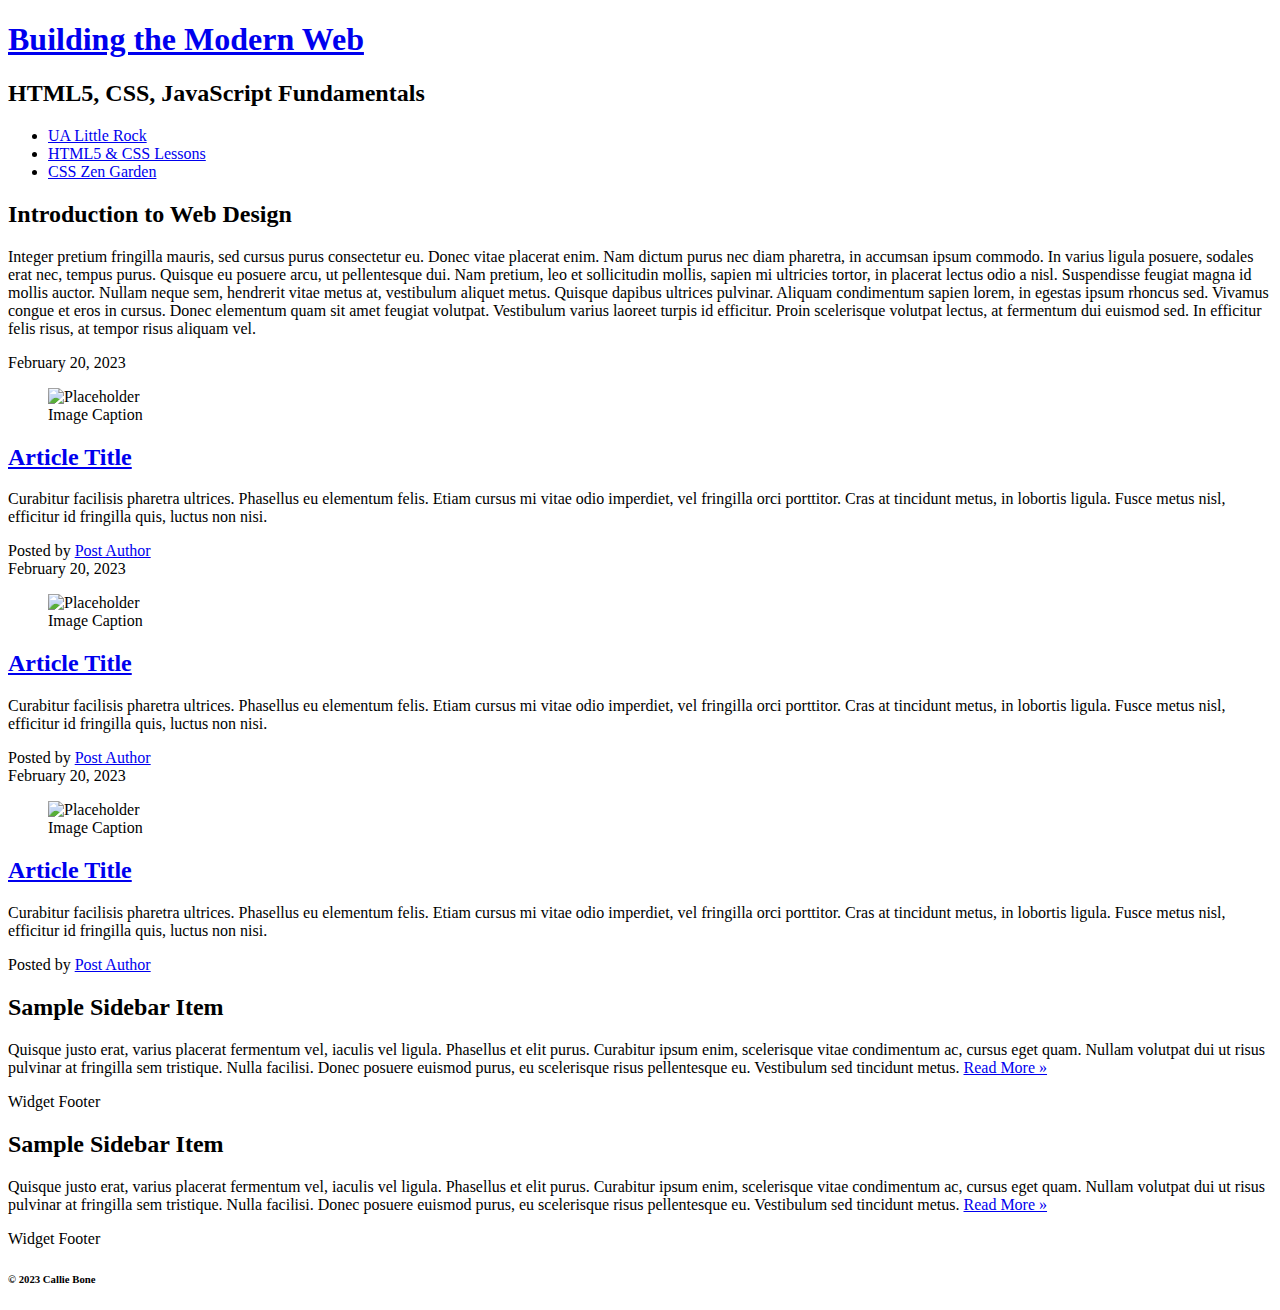
==== css-demo/index.html @ 7439b9ba "css update style" ====
<!DOCTYPE html>
<html lang="en">

<head>
  <title>IFSC 1310 - Prototype</title>
  <meta charset="UTF-8">
  <meta name="description" content="Keyword rich narrative on site purpose">
  <meta name="author" content="Callie Bone">
  <link rel="preconnect" href="https://fonts.googleapis.com">
  <link rel="preconnect" href="https://fonts.gstatic.com" crossorigin>
  <link href="https://fonts.googleapis.com/css2?family=Oswald&display=swap" rel="stylesheet">
  <href="assets /css/style.css" rel="stylesheet" />
</head>

<body>
  <header role="banner" class="primary">
    <h1><a href="index.html">Building the Modern Web</a></h1>
    <h2>HTML5, CSS, JavaScript Fundamentals</h2>
    <nav role="navigation">
      <ul>
        <li><a href="https://ualr.edu/">UA Little Rock</a></li>
        <li><a href="http://learn.shayhowe.com/html-css/getting-to-know-html/">HTML5 & CSS Lessons</a></li>
        <li><a href="http://www.csszengarden.com/">CSS Zen Garden</a></li>
      </ul>
    </nav>
  </header>
  <section id="intro" class="container">
    <h2>Introduction to Web Design</h2>
    <p>Integer pretium fringilla mauris, sed cursus purus consectetur eu. Donec vitae placerat enim. Nam dictum purus nec diam pharetra, in accumsan ipsum commodo. In varius ligula posuere, sodales erat nec, tempus purus. Quisque eu posuere arcu, ut pellentesque
      dui. Nam pretium, leo et sollicitudin mollis, sapien mi ultricies tortor, in placerat lectus odio a nisl. Suspendisse feugiat magna id mollis auctor. Nullam neque sem, hendrerit vitae metus at, vestibulum aliquet metus. Quisque dapibus ultrices
      pulvinar. Aliquam condimentum sapien lorem, in egestas ipsum rhoncus sed. Vivamus congue et eros in cursus. Donec elementum quam sit amet feugiat volutpat. Vestibulum varius laoreet turpis id efficitur. Proin scelerisque volutpat lectus, at fermentum
      dui euismod sed. In efficitur felis risus, at tempor risus aliquam vel.</p>
  </section>

  <section id="content" class="container">
    <article class="post">
      <header>
        <time class="post-date" datetime="2023-02-20">February 20, 2023</time>
        <figure>
          <img src="https://via.placeholder.com/300x200" alt="Placeholder">
          <figcaption>Image Caption</figcaption>
        </figure>
        <h2> <a href="#" rel="bookmark" title="link to this post">Article Title</a> </h2>
      </header>
      <p>Curabitur facilisis pharetra ultrices. Phasellus eu elementum felis. Etiam cursus mi vitae odio imperdiet, vel fringilla orci porttitor. Cras at tincidunt metus, in lobortis ligula. Fusce metus nisl, efficitur id fringilla quis, luctus non nisi.
      </p>
      <footer class="post-meta"> Posted by <a href="#">Post Author</a></footer>
    </article>
    <article class="post">
      <header>
        <time class="post-date" datetime="2023-02-20">February 20, 2023</time>
        <figure>
          <img src="https://via.placeholder.com/300x200" alt="Placeholder">
          <figcaption>Image Caption</figcaption>
        </figure>
        <h2> <a href="#" rel="bookmark" title="link to this post">Article Title</a> </h2>
      </header>
      <p>Curabitur facilisis pharetra ultrices. Phasellus eu elementum felis. Etiam cursus mi vitae odio imperdiet, vel fringilla orci porttitor. Cras at tincidunt metus, in lobortis ligula. Fusce metus nisl, efficitur id fringilla quis, luctus non nisi.
      </p>
      <footer class="post-meta"> Posted by <a href="#">Post Author</a></footer>
    </article>
    <article class="post">
      <header>
        <time class="post-date" datetime="2023-02-20">February 20, 2023</time>
        <figure>
          <img src="https://via.placeholder.com/300x200" alt="Placeholder">
          <figcaption>Image Caption</figcaption>
        </figure>
        <h2> <a href="#" rel="bookmark" title="link to this post">Article Title</a> </h2>
      </header>
      <p>Curabitur facilisis pharetra ultrices. Phasellus eu elementum felis. Etiam cursus mi vitae odio imperdiet, vel fringilla orci porttitor. Cras at tincidunt metus, in lobortis ligula. Fusce metus nisl, efficitur id fringilla quis, luctus non nisi.</p>
      <footer class="post-meta"> Posted by <a href="#">Post Author</a></footer>
    </article>
  </section>
  <aside role="complementary">
    <div class="container">
      <article class="widget">
        <header>
          <h2>Sample Sidebar Item </h2>
        </header>
        <p>Quisque justo erat, varius placerat fermentum vel, iaculis vel ligula. Phasellus et elit purus. Curabitur ipsum enim, scelerisque vitae condimentum ac, cursus eget quam. Nullam volutpat dui ut risus pulvinar at fringilla sem tristique. Nulla facilisi.
          Donec posuere euismod purus, eu scelerisque risus pellentesque eu. Vestibulum sed tincidunt metus. <a href="#">Read More &raquo;</a></p>
        <footer>Widget Footer</footer>
      </article>
      <article class="widget">
        <header>
          <h2>Sample Sidebar Item </h2>
        </header>
        <p>Quisque justo erat, varius placerat fermentum vel, iaculis vel ligula. Phasellus et elit purus. Curabitur ipsum enim, scelerisque vitae condimentum ac, cursus eget quam. Nullam volutpat dui ut risus pulvinar at fringilla sem tristique. Nulla facilisi.
          Donec posuere euismod purus, eu scelerisque risus pellentesque eu. Vestibulum sed tincidunt metus. <a href="#">Read More &raquo;</a></p>
        <footer>Widget Footer</footer>
      </article>
    </div>
  </aside>
  <!--#secondary -->
  <!--#content -->

  <footer id="colophon" role="contentinfo">
    <h6>&copy; 2023 Callie Bone</h6>
  </footer>
</body>

</html>
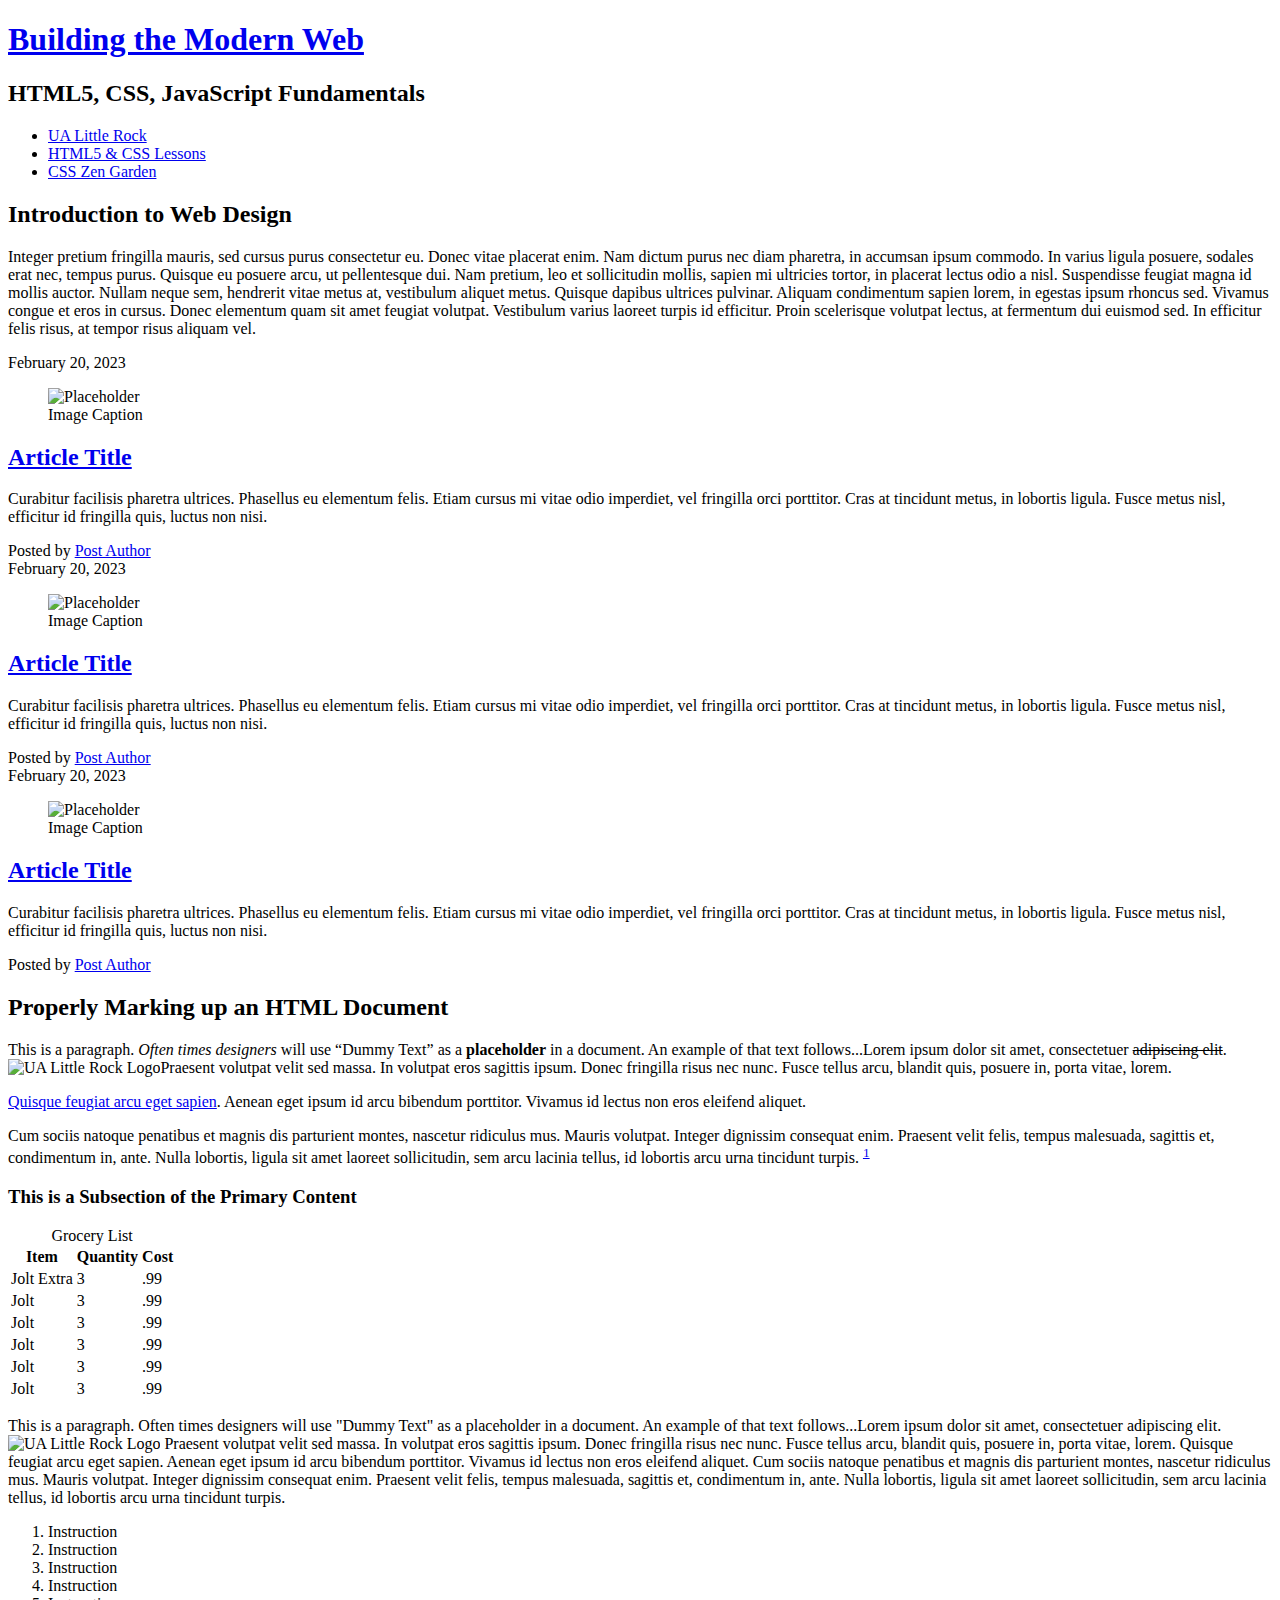
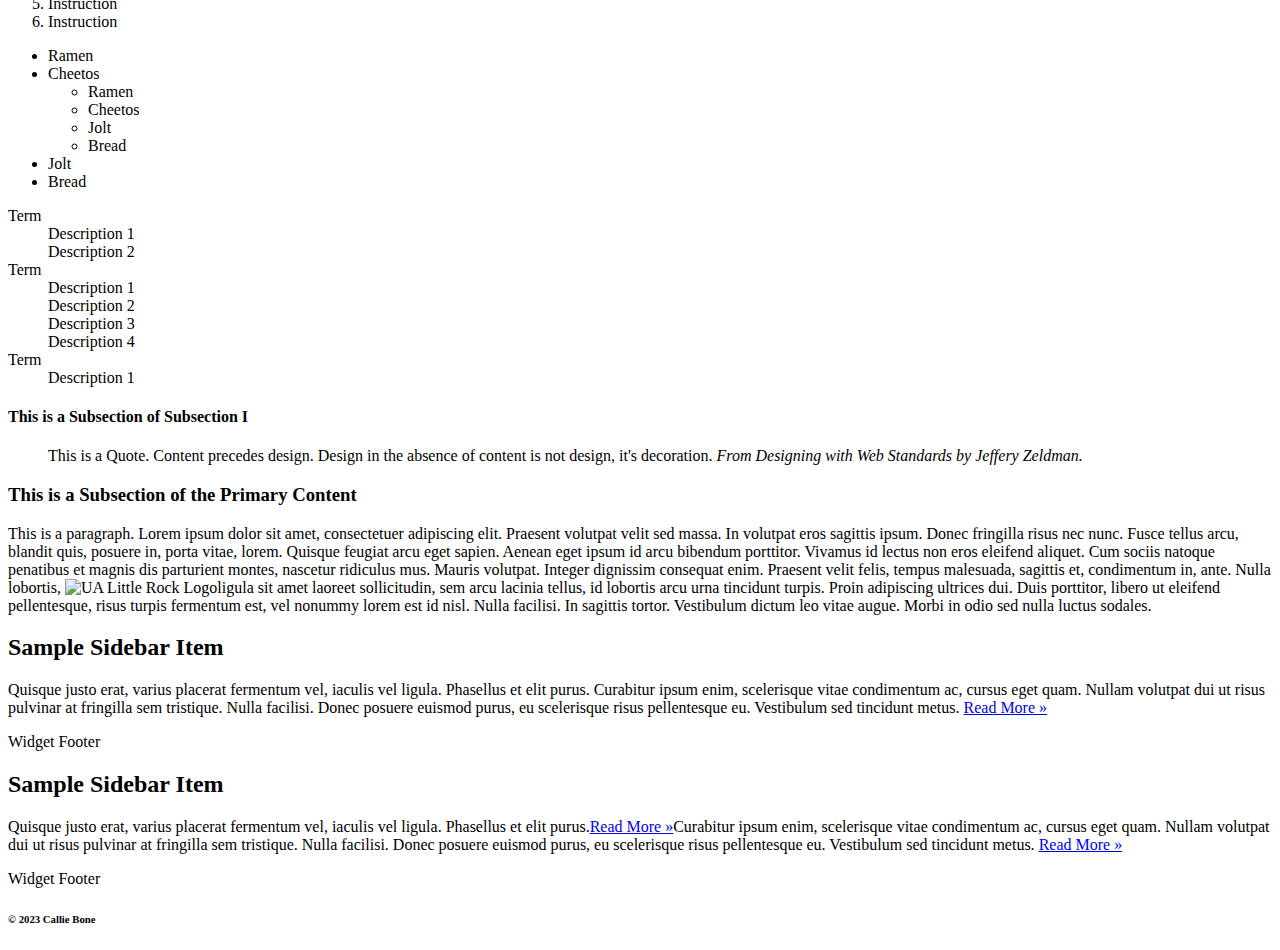
==== commit 5b7930e3: "Multiple Workings" ====
--- a/css-demo/index.html
+++ b/css-demo/index.html
@@ -5,11 +5,10 @@
   <title>IFSC 1310 - Prototype</title>
   <meta charset="UTF-8">
   <meta name="description" content="Keyword rich narrative on site purpose">
-  <meta name="author" content="Callie Bone">
+  <meta name="author" content="Thomas Wallace">
   <link rel="preconnect" href="https://fonts.googleapis.com">
   <link rel="preconnect" href="https://fonts.gstatic.com" crossorigin>
-  <link href="https://fonts.googleapis.com/css2?family=Oswald&display=swap" rel="stylesheet">
-  <href="assets /css/style.css" rel="stylesheet" />
+  <link href="https://fonts.googleapis.com/css2?family=Gabarito&display=swap" rel="stylesheet">
 </head>
 
 <body>
@@ -31,7 +30,6 @@
       pulvinar. Aliquam condimentum sapien lorem, in egestas ipsum rhoncus sed. Vivamus congue et eros in cursus. Donec elementum quam sit amet feugiat volutpat. Vestibulum varius laoreet turpis id efficitur. Proin scelerisque volutpat lectus, at fermentum
       dui euismod sed. In efficitur felis risus, at tempor risus aliquam vel.</p>
   </section>
-
   <section id="content" class="container">
     <article class="post">
       <header>
@@ -72,6 +70,120 @@
       <footer class="post-meta"> Posted by <a href="#">Post Author</a></footer>
     </article>
   </section>
+  <section id="practice" class="container">
+  <h2>Properly Marking up an HTML Document</h2>
+  <!--(Primary Content Heading)-->
+
+  <p>This is a paragraph. <em>Often times designers</em> will use <q>Dummy Text</q> as a <strong>placeholder</strong> in a document. An example of that text follows...Lorem ipsum dolor sit amet, consectetuer <del>adipiscing elit</del>. <img src="https://thomaswallace.net/wp-content/uploads/2018/02/ualr.png" alt="UA Little Rock Logo" class="img-right"/>Praesent volutpat
+    velit sed massa. In volutpat eros sagittis ipsum. Donec fringilla risus nec nunc. Fusce tellus arcu, blandit quis, posuere in, porta vitae, lorem.</p>
+
+  <p> <a href="#">Quisque feugiat arcu eget sapien</a>. <span class="foo">Aenean</span> eget ipsum id arcu bibendum porttitor. Vivamus id lectus non eros eleifend aliquet.</p>
+  <p> Cum sociis natoque penatibus et magnis dis parturient montes, nascetur ridiculus mus. Mauris volutpat. Integer dignissim consequat enim. Praesent velit felis,
+    tempus malesuada, sagittis et, condimentum in, ante. Nulla lobortis, ligula sit amet laoreet sollicitudin, sem arcu lacinia tellus, id lobortis arcu urna tincidunt turpis. <sup><a href="#">1</a></sup> </p>
+
+  <h3>This is a Subsection of the Primary Content</h3>
+  <!-- (Subsection I)-->
+
+  <table class="5-col">
+    <caption>Grocery List</caption>
+    <thead>
+      <!--Design Time Attribute - Remove before Prodution-->
+      <tr>
+        <th scope="col">Item</th>
+        <th scope="col">Quantity</th>
+        <th scope="col">Cost</th>
+      </tr>
+    </thead>
+    <tr>
+      <td>Jolt Extra</td>
+      <td>3</td>
+      <td>.99</td>
+    </tr>
+    <tr>
+      <td>Jolt</td>
+      <td>3</td>
+      <td>.99</td>
+    </tr>
+    <tr>
+      <td>Jolt</td>
+      <td>3</td>
+      <td>.99</td>
+    </tr>
+    <tr>
+      <td>Jolt</td>
+      <td>3</td>
+      <td>.99</td>
+    </tr>
+    <tr>
+      <td>Jolt</td>
+      <td>3</td>
+      <td>.99</td>
+    </tr>
+    <tr>
+      <td>Jolt</td>
+      <td>3</td>
+      <td>.99</td>
+    </tr>
+  </table>
+
+  <p>This is a paragraph. Often times designers will use "Dummy Text" as a placeholder in a document. An example of that text follows...Lorem ipsum dolor sit amet, consectetuer adipiscing elit.<img src="https://thomaswallace.net/wp-content/uploads/2018/02/ualr.png" alt="UA Little Rock Logo" class="img-left"/> Praesent volutpat velit sed massa. In volutpat eros sagittis
+    ipsum. Donec fringilla risus nec nunc. Fusce tellus arcu, blandit quis, posuere in, porta vitae, lorem. Quisque feugiat arcu eget sapien. Aenean eget ipsum id arcu bibendum porttitor. Vivamus id lectus non eros eleifend aliquet. Cum sociis natoque
+    penatibus et magnis dis parturient montes, nascetur ridiculus mus. Mauris volutpat. Integer dignissim consequat enim. Praesent velit felis, tempus malesuada, sagittis et, condimentum in, ante. Nulla lobortis, ligula sit amet laoreet sollicitudin,
+    sem arcu lacinia tellus, id lobortis arcu urna tincidunt turpis.</p>
+
+  <!--This is a list of instructions.-->
+
+  <ol>
+    <li>Instruction</li>
+    <li>Instruction</li>
+    <li>Instruction</li>
+    <li>Instruction</li>
+    <li>Instruction</li>
+    <li>Instruction</li>
+  </ol>
+
+  <!--This is a list of items to purchase at the grocery store.-->
+
+  <ul>
+    <li>Ramen</li>
+    <li>Cheetos
+      <ul>
+        <li>Ramen</li>
+        <li>Cheetos</li>
+        <li>Jolt</li>
+        <li>Bread</li>
+      </ul>
+    </li>
+    <li>Jolt</li>
+    <li>Bread</li>
+  </ul>
+
+  <!--This is an Example of how we should mark up a term and its description(s)-->
+  <dl>
+    <dt>Term</dt>
+    <dd>Description 1</dd>
+    <dd>Description 2</dd>
+    <dt>Term</dt>
+    <dd>Description 1</dd>
+    <dd>Description 2</dd>
+    <dd>Description 3</dd>
+    <dd>Description 4</dd>
+    <dt>Term</dt>
+    <dd>Description 1</dd>
+  </dl>
+
+  <h4>This is a Subsection of Subsection I</h4>
+
+  <blockquote>This is a Quote. Content precedes design. Design in the absence of content is not design, it's decoration. <cite>From Designing with Web Standards by Jeffery Zeldman.</cite></blockquote>
+
+  <h3>This is a Subsection of the Primary Content</h3>
+  <!--(Subsection II)-->
+
+  <p>This is a paragraph. Lorem ipsum dolor sit amet, consectetuer adipiscing elit. Praesent volutpat velit sed massa. In volutpat eros sagittis ipsum. Donec fringilla risus nec nunc. Fusce tellus arcu, blandit quis, posuere in, porta vitae, lorem. Quisque
+    feugiat arcu eget sapien. Aenean eget ipsum id arcu bibendum porttitor. Vivamus id lectus non eros eleifend aliquet. Cum sociis natoque penatibus et magnis dis parturient montes, nascetur ridiculus mus. Mauris volutpat. Integer dignissim consequat
+    enim. Praesent velit felis, tempus malesuada, sagittis et, condimentum in, ante. Nulla lobortis, <img src="https://thomaswallace.net/wp-content/uploads/2018/02/ualr.png" alt="UA Little Rock Logo" class="img-center"/>ligula sit amet laoreet sollicitudin, sem arcu lacinia tellus, id lobortis arcu urna tincidunt turpis. Proin adipiscing ultrices dui. Duis porttitor,
+    libero ut eleifend pellentesque, risus turpis fermentum est, vel nonummy lorem est id nisl. Nulla facilisi. In sagittis tortor. Vestibulum dictum leo vitae augue. Morbi in odio sed nulla luctus sodales.</p>
+</section>
   <aside role="complementary">
     <div class="container">
       <article class="widget">
@@ -86,7 +198,7 @@
         <header>
           <h2>Sample Sidebar Item </h2>
         </header>
-        <p>Quisque justo erat, varius placerat fermentum vel, iaculis vel ligula. Phasellus et elit purus. Curabitur ipsum enim, scelerisque vitae condimentum ac, cursus eget quam. Nullam volutpat dui ut risus pulvinar at fringilla sem tristique. Nulla facilisi.
+        <p>Quisque justo erat, varius placerat fermentum vel, iaculis vel ligula. Phasellus et elit purus.<a href="#">Read More &raquo;</a>Curabitur ipsum enim, scelerisque vitae condimentum ac, cursus eget quam. Nullam volutpat dui ut risus pulvinar at fringilla sem tristique. Nulla facilisi.
           Donec posuere euismod purus, eu scelerisque risus pellentesque eu. Vestibulum sed tincidunt metus. <a href="#">Read More &raquo;</a></p>
         <footer>Widget Footer</footer>
       </article>
@@ -94,7 +206,6 @@
   </aside>
   <!--#secondary -->
   <!--#content -->
-
   <footer id="colophon" role="contentinfo">
     <h6>&copy; 2023 Callie Bone</h6>
   </footer>
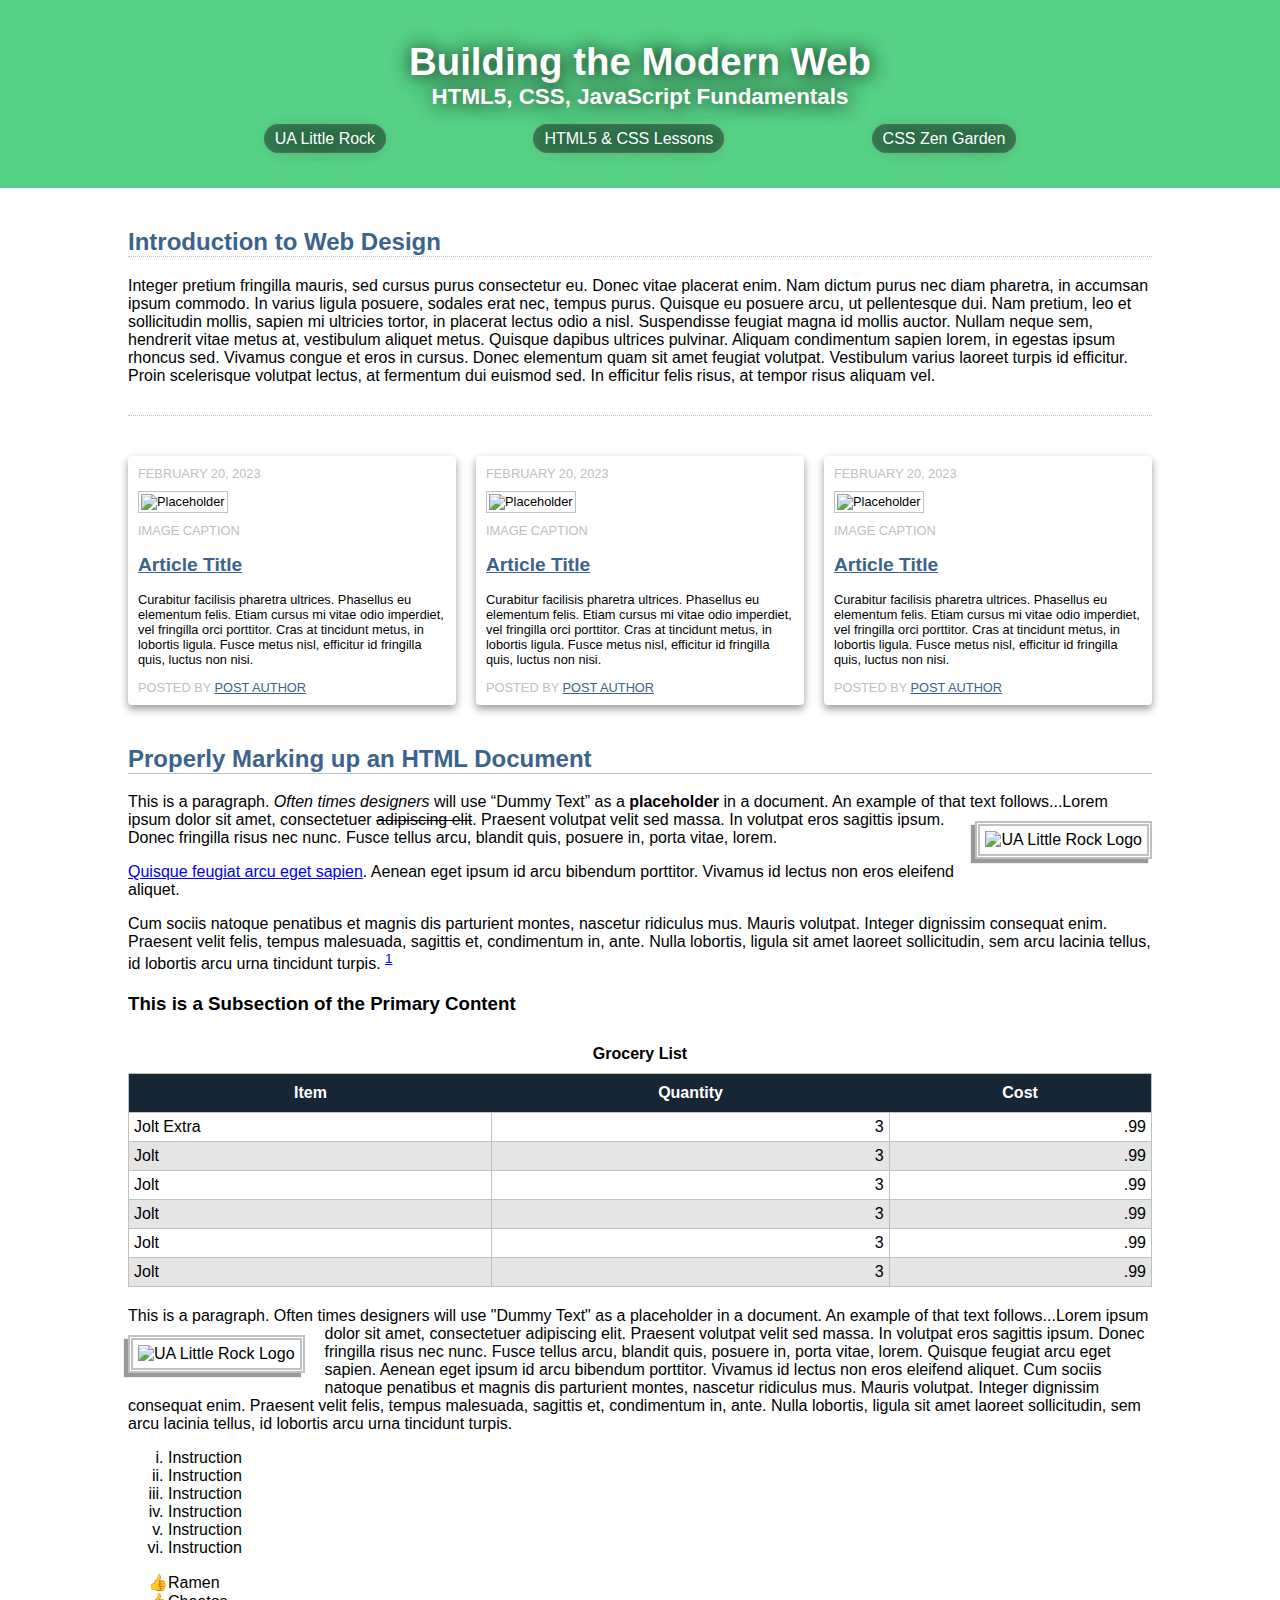
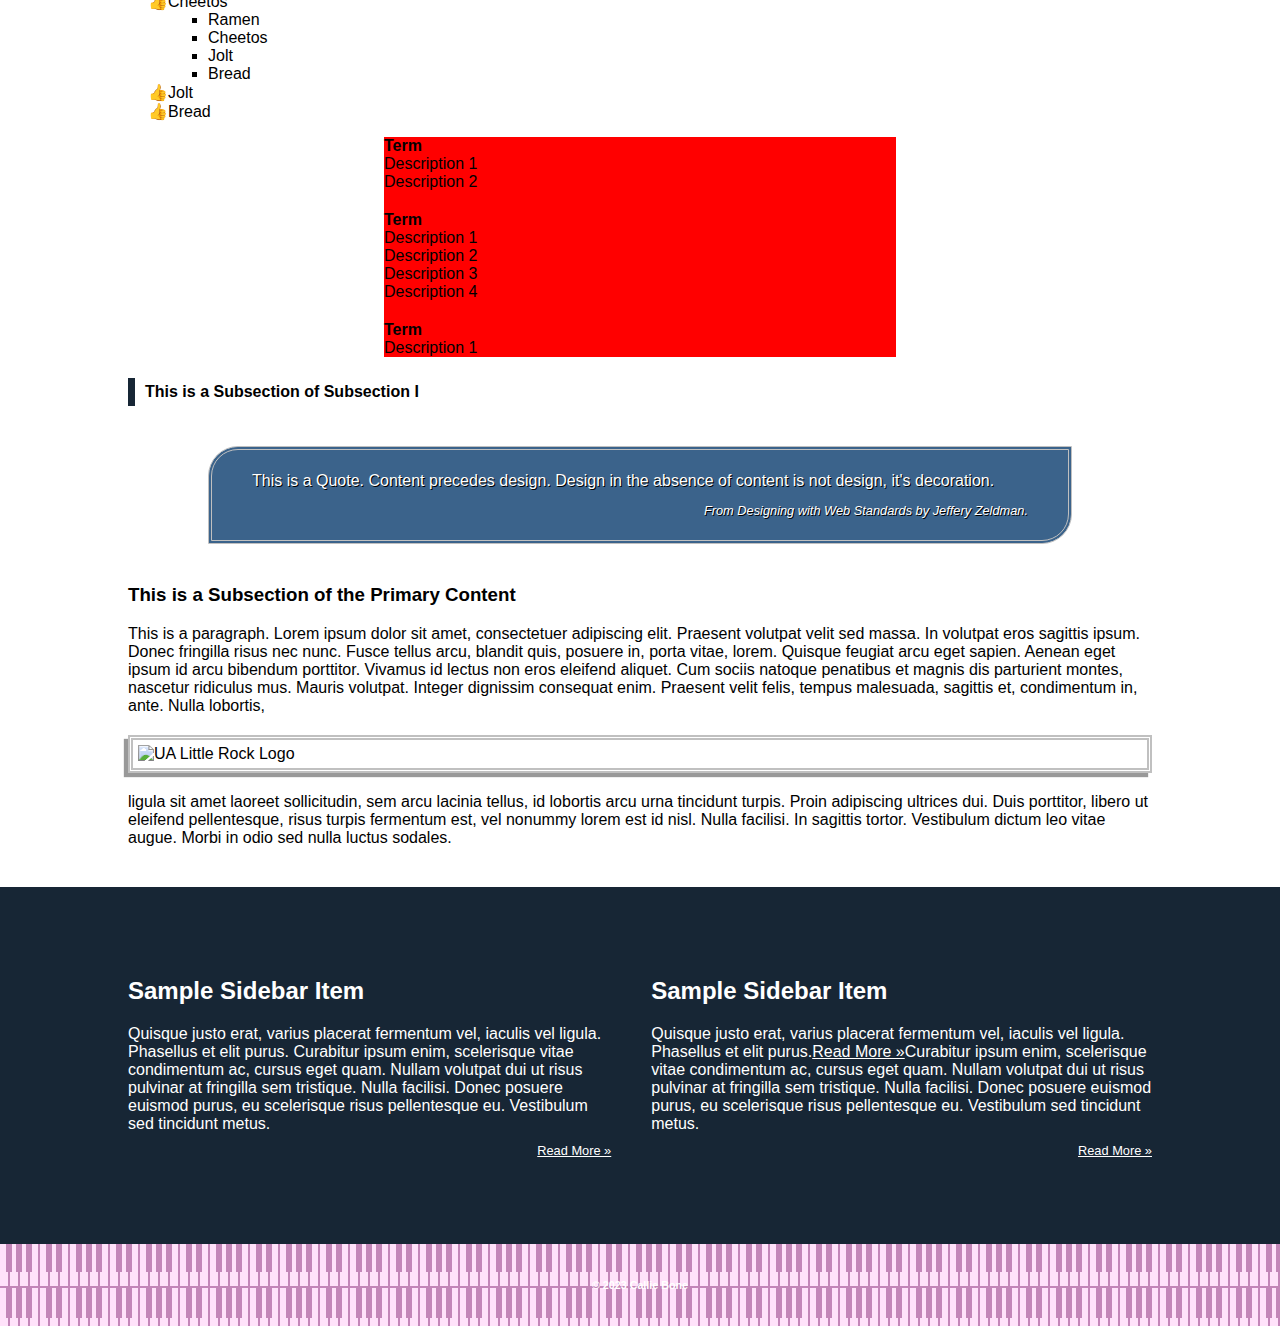
==== commit 519d6288: "Finished with Everything" ====
--- a/css-demo/index.html
+++ b/css-demo/index.html
@@ -9,6 +9,7 @@
   <link rel="preconnect" href="https://fonts.googleapis.com">
   <link rel="preconnect" href="https://fonts.gstatic.com" crossorigin>
   <link href="https://fonts.googleapis.com/css2?family=Gabarito&display=swap" rel="stylesheet">
+  <link href="assets/css/style.css" rel="stylesheet" />
 </head>
 
 <body>
--- a/css-demo/assets/css/style.css
+++ b/css-demo/assets/css/style.css
@@ -0,0 +1,330 @@
+/* ------ Style for css-demo ----- */
+
+/*  ---------------Box Sizing-----------------  */
+
+html {
+  box-sizing: border-box;
+}
+*,
+*:before,
+*:after {
+  box-sizing: inherit;
+}
+
+/*  ---------------Responsive Images-----------------  */
+
+img {
+  max-width: 100%;
+  height: auto;
+}
+
+/*  ---------------Utility Classes-----------------  */
+
+.container {
+  max-width: 80vw;
+  margin: 40px auto;
+}
+
+.img-right {
+  float: right;
+  margin: 10px 0 10px 20px;
+  border: 5px double #c0c0c0;
+  padding: 5px;
+  box-shadow: -4px 4px 1px rgba(0, 0, 0, 0.4);
+}
+
+.img-left {
+  float: left;
+  margin: 10px 20px 10px 0;
+  border: 5px double #c0c0c0;
+  padding: 5px;
+  box-shadow: -4px 4px 1px rgba(0, 0, 0, 0.4);
+}
+
+.img-center {
+  display: block;
+  margin: 20px auto;
+  border: 5px double #c0c0c0;
+  padding: 5px;
+  box-shadow: -4px 4px 1px rgba(0, 0, 0, 0.4);
+}
+
+/*  --------------- Global Styles -----------------  */
+
+body {
+  font-family: "Oswald", sans-serif;
+  margin: 0;
+  /*
+  Relative Path Example
+  background-image:url("../img/kitten.jpg");
+  */
+  background-image: url("https://thomaswallace.net/wp-content/uploads/2018/02/ualr.png");
+  background-repeat: no-repeat;
+}
+
+header.primary {
+  background-color: #56d185;
+  color: #ffffff;
+  text-shadow: 1px 1px 20px #000000;
+  text-align: center;
+  padding: 40px;
+  /*long form*/
+  padding-top: 40px;
+  padding-right: 40px;
+  padding-bottom: 40px;
+  padding-left: 40px;
+  /* T, R, B, L */
+  padding: 20px 40px 20px 40px;
+  /*Two Value Top/Bottom / L/R */
+  padding: 20px 40px;
+}
+
+header.primary h1 {
+  font-size: 2.4rem;
+  margin: 20px 0 0;
+}
+
+header.primary h1 a {
+  color: #ffffff;
+  text-decoration: none;
+}
+
+header.primary h2 {
+  font-size: 1.4rem;
+  margin: 0;
+}
+
+header.primary nav {
+  max-width: 900px;
+  margin: 20px auto;
+}
+
+header.primary nav ul {
+  display: flex;
+  flex-direction: row;
+  justify-content: space-around;
+  padding: 0;
+}
+
+header.primary nav ul li {
+  list-style-type: none;
+}
+
+header.primary nav ul li a {
+  color: #ffffff;
+  text-decoration: none;
+  background-color: #000000;
+  background-color: rgba(0, 0, 0, 0.4);
+  padding: 5px 10px;
+  border: 1px solid #696969;
+  border-radius: 20px;
+  transition: 0.4s;
+}
+
+header.primary nav ul li a:hover {
+  background-color: rgba(0, 0, 0, 0.8);
+}
+
+#intro {
+  border-bottom: 1px dotted #c0c0c0;
+  padding-bottom: 14px;
+}
+
+#intro h2 {
+  color: #3b638b;
+  border-bottom: 1px dotted #c0c0c0;
+}
+
+#content {
+  display: flex;
+  flex-direction: row;
+  gap: 20px;
+}
+
+#content .post {
+  box-shadow: 0 4px 8px rgba(0, 0, 0, 0.4);
+  padding: 10px;
+  border-radius: 4px;
+  font-size: 0.8rem;
+  transition: 0.5s;
+}
+
+#content article.post:hover {
+  box-shadow: 0 8px 16px rgba(0, 0, 0, 0.6);
+}
+
+article.post figure {
+  margin: 0;
+}
+
+article.post time.post-date,
+article.post figcaption,
+article.post .post-meta {
+  text-transform: uppercase;
+  color: #c0c0c0;
+}
+
+article.post a {
+  color: #3b638b;
+}
+
+article.post a:hover {
+  text-decoration: none;
+}
+article.post img {
+  border: 1px solid #c0c0c0;
+  padding: 2px;
+  margin: 10px auto;
+}
+
+#practice h2 {
+  color: #3b638b;
+  border-bottom: 1px solid #c0c0c0;
+}
+
+table {
+  border: 1px solid #c0c0c0;
+  width: 100%;
+  border-collapse: collapse;
+  margin: 20px 0;
+}
+.5-col td {
+  width: 20%;
+}
+
+caption {
+  font-weight: bold;
+  margin: 10px;
+}
+tr:nth-child(even) {
+  background-color: rgba(0, 0, 0, 0.1);
+}
+
+td:nth-child(n + 2) {
+  text-align: right;
+}
+
+tr:hover {
+  background-color: rgba(0, 0, 0, 0.2);
+}
+th {
+  background-color: #172635;
+  color: #fff;
+  padding: 10px;
+}
+td {
+  border: 1px solid #c0c0c0;
+  padding: 5px;
+}
+
+#practice ol {
+  clear: both;
+  list-style-type: lower-roman;
+}
+
+#practice ul {
+  list-style-type: "\1F44D";
+}
+#practice ul ul {
+  list-style-type: square;
+}
+
+dl {
+  width: 50%;
+  background: red;
+  margin: auto;
+}
+dt {
+  font-weight: bold;
+}
+
+dd + dt {
+  margin-top: 20px;
+}
+
+dd {
+  margin: 0;
+}
+
+#practice h4 {
+  border-left: 7.5px solid #172635;
+  padding: 5px 10px;
+}
+
+#practice blockquote {
+  border: 4px double #c0c0c0;
+  padding: 20px 40px;
+  margin: 40px 80px;
+  border-radius: 30px 0;
+  background-color: #3b638b;
+  color: #ffffff;
+  line-height: 1.4;
+  text-shadow: 1px 1px #000;
+}
+
+#practice blockquote cite {
+  display: block;
+  text-align: right;
+  font-size: 0.8rem;
+  margin-top: 10px;
+}
+
+aside[role="complementary"] {
+  background-color: #172635;
+  color: #ffffff;
+  padding: 1.9rem;
+}
+
+aside .container {
+  display: flex;
+  flex-direction: row;
+  gap: 40px;
+}
+
+aside .container a:last-of-type {
+  color: #ffffff;
+  display: block;
+  text-align: right;
+  font-size: 0.8rem;
+  margin-top: 10px;
+}
+
+aside .container a {
+  color: #ffffff;
+}
+
+aside footer {
+  display: none;
+}
+
+#colophon{
+  background-color: #fff;
+  padding: 10px;
+  color: #fff;
+  text-align: center;
+  background-color: #ffe2fa;
+  background-image: url("data:image/svg+xml,%3Csvg xmlns='http://www.w3.org/2000/svg' width='70' height='46' viewBox='0 0 70 46'%3E%3Cg fill-rule='evenodd'%3E%3Cg fill='%237b1669' fill-opacity='0.45'%3E%3Cpolygon points='68 44 62 44 62 46 56 46 56 44 52 44 52 46 46 46 46 44 40 44 40 46 38 46 38 44 32 44 32 46 26 46 26 44 22 44 22 46 16 46 16 44 12 44 12 46 6 46 6 44 0 44 0 42 8 42 8 28 6 28 6 0 12 0 12 28 10 28 10 42 18 42 18 28 16 28 16 0 22 0 22 28 20 28 20 42 28 42 28 28 26 28 26 0 32 0 32 28 30 28 30 42 38 42 38 0 40 0 40 42 48 42 48 28 46 28 46 0 52 0 52 28 50 28 50 42 58 42 58 28 56 28 56 0 62 0 62 28 60 28 60 42 68 42 68 0 70 0 70 46 68 46'/%3E%3C/g%3E%3C/g%3E%3C/svg%3E");
+}
+
+/*  --------------- Media Queries -----------------  */
+
+@media screen and (max-width: 600px) {
+  header.primary nav ul {
+    flex-direction: column;
+    max-width: 250px;
+    margin: auto;
+    gap: 10px;
+  }
+  header.primary nav ul a {
+    display: block;
+  }
+  #content,
+  aside .container {
+    flex-direction: column;
+  }
+
+  #content img {
+    display: block;
+    margin: auto;
+  }
+}
